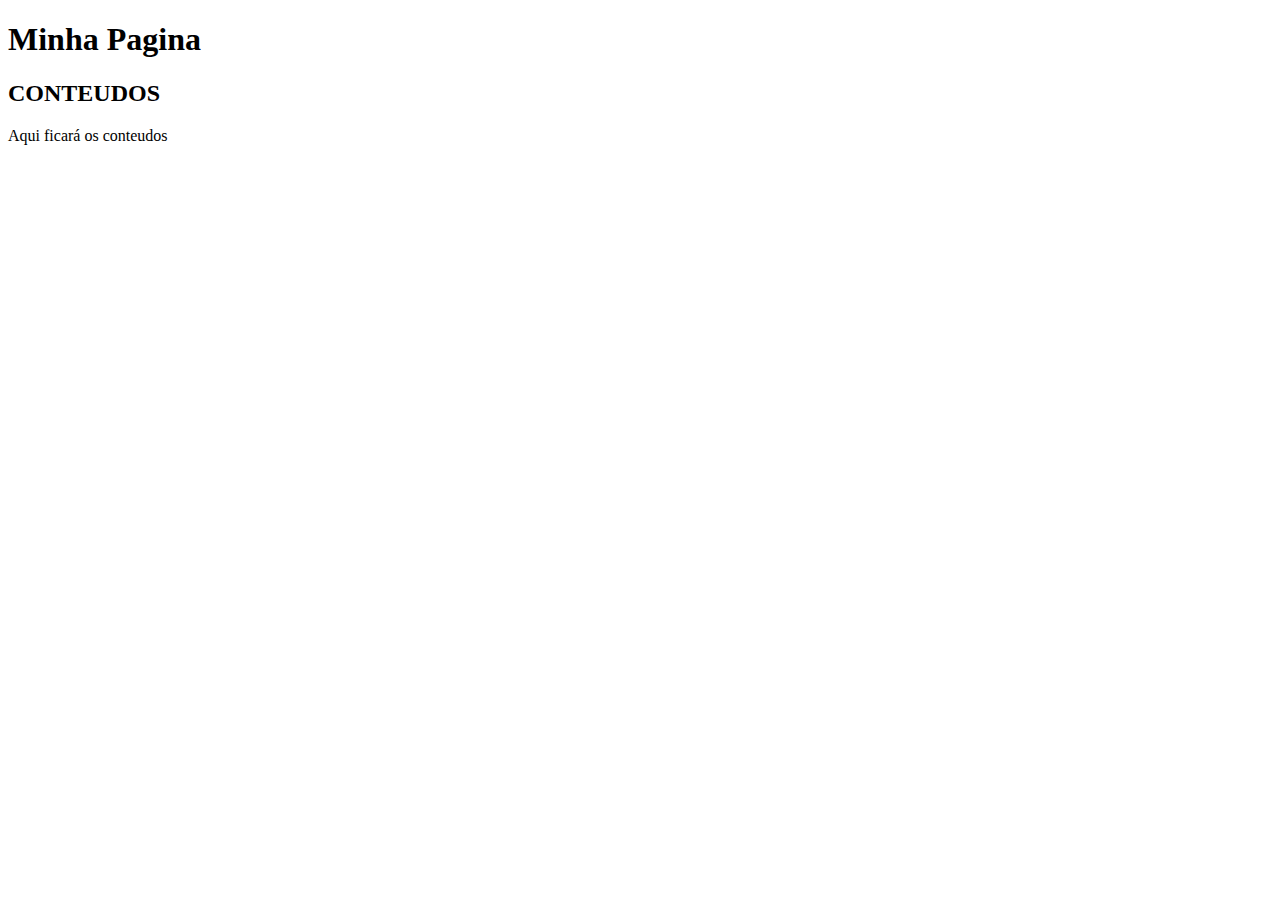
==== aula1-semantica/index.html @ cd8163f0 "Fundamentos html-css" ====
<!DOCTYPE html>
<html lang="en">
<head>
    <meta charset="UTF-8">
    <meta name="viewport" content="width=device-width, initial-scale=1.0">
    <title>Semantica</title>
</head>
<body>
    <header>
        <h1>Minha Pagina</h1>
    </header>
    <main>
    </section>
    <section>
        <article>
            <h2>CONTEUDOS</h2>
            <p>Aqui ficará os conteudos</p>
        </article>    
    </section>
    </main> 
    <footer></footer>
</body>
</html>
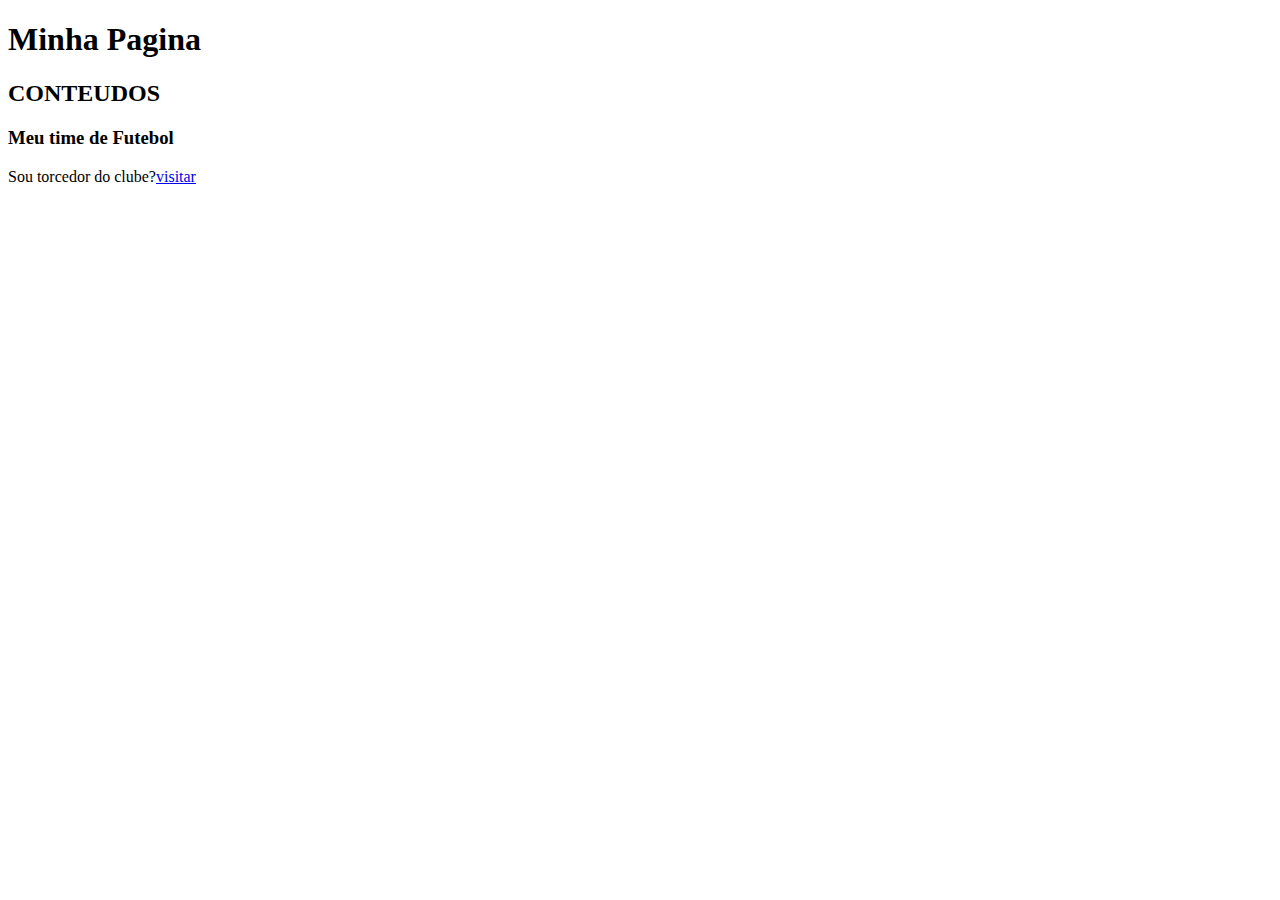
==== commit 5f07c3e8: "Semantica" ====
--- a/aula1-semantica/index.html
+++ b/aula1-semantica/index.html
@@ -10,11 +10,11 @@
         <h1>Minha Pagina</h1>
     </header>
     <main>
-    </section>
     <section>
+        <h2>CONTEUDOS</h2>
         <article>
-            <h2>CONTEUDOS</h2>
-            <p>Aqui ficará os conteudos</p>
+            <h3>Meu time de Futebol</h3>
+            <p>Sou torcedor do clube?<a href="https://ge.globo.com/futebol/times/cruzeiro/">visitar</a></p>
         </article>    
     </section>
     </main> 
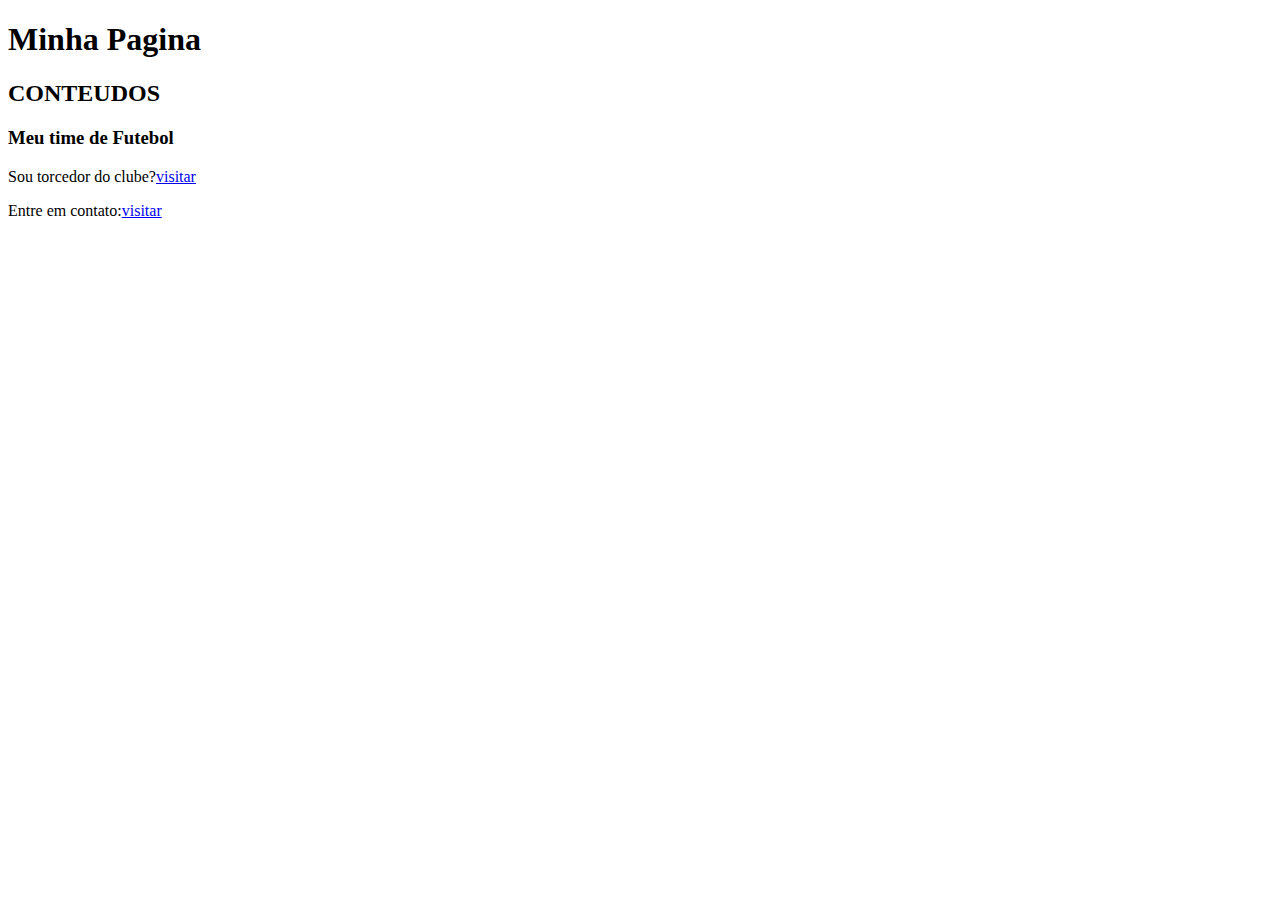
==== commit b935f2e0: "html-links" ====
--- a/aula1-semantica/index.html
+++ b/aula1-semantica/index.html
@@ -1,5 +1,5 @@
 <!DOCTYPE html>
-<html lang="en">
+<html lang="pt-br">
 <head>
     <meta charset="UTF-8">
     <meta name="viewport" content="width=device-width, initial-scale=1.0">
@@ -14,7 +14,8 @@
         <h2>CONTEUDOS</h2>
         <article>
             <h3>Meu time de Futebol</h3>
-            <p>Sou torcedor do clube?<a href="https://ge.globo.com/futebol/times/cruzeiro/">visitar</a></p>
+            <p>Sou torcedor do clube?<a href="https://ge.globo.com/futebol/times/cruzeiro/" target="_blank">visitar</a></p>
+            <p>Entre em contato:<a href="mailto:jse@gmaii.com" target="_blank">visitar</a></p>
         </article>    
     </section>
     </main> 
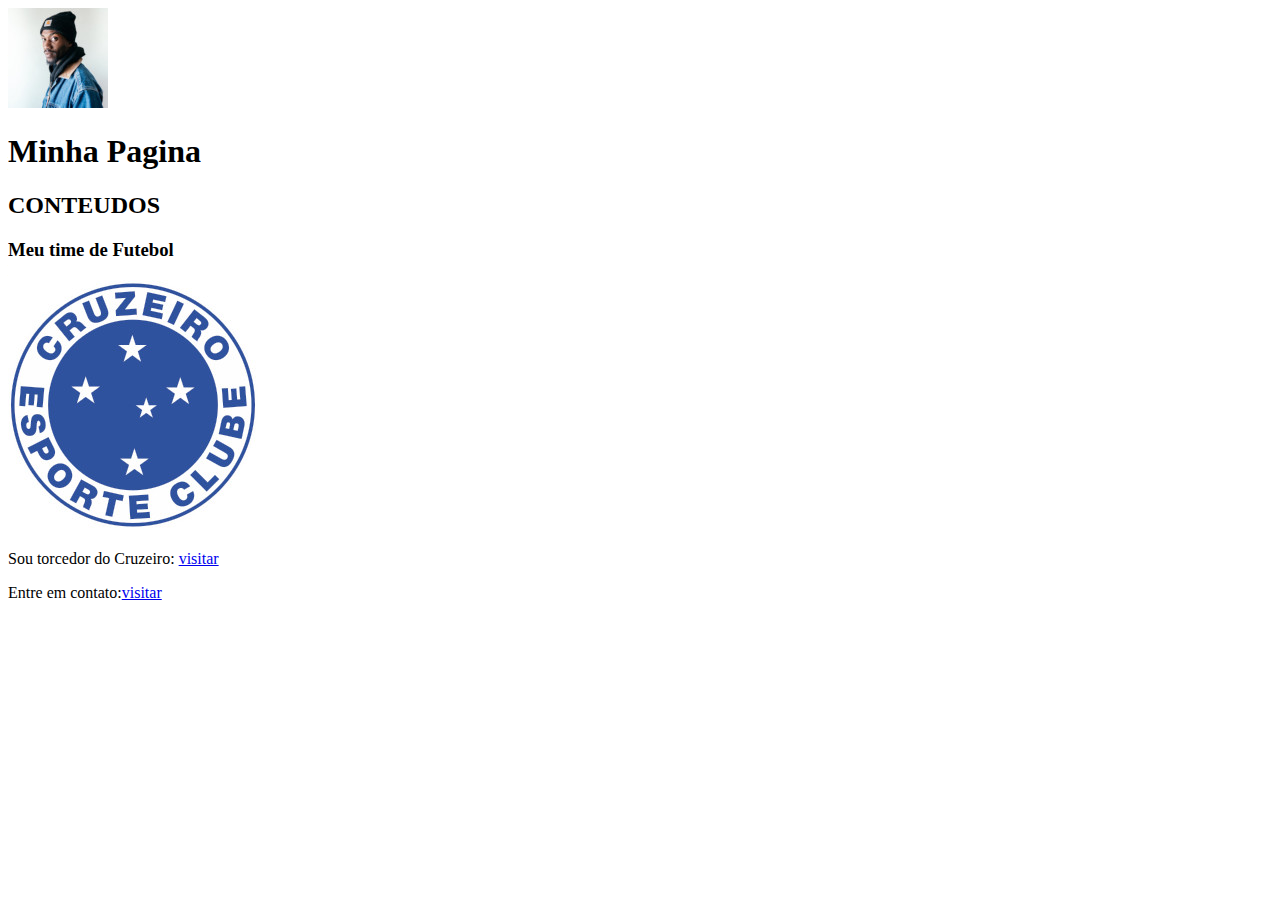
==== commit eb37cb79: "html-imagens" ====
--- a/aula1-semantica/index.html
+++ b/aula1-semantica/index.html
@@ -7,6 +7,7 @@
 </head>
 <body>
     <header>
+        <img src="foto.jpg" alt="minha foto">
         <h1>Minha Pagina</h1>
     </header>
     <main>
@@ -14,7 +15,8 @@
         <h2>CONTEUDOS</h2>
         <article>
             <h3>Meu time de Futebol</h3>
-            <p>Sou torcedor do clube?<a href="https://ge.globo.com/futebol/times/cruzeiro/" target="_blank">visitar</a></p>
+            <img src="/aula1-semantica/cruzeiro.jpg" alt="">
+            <p>Sou torcedor do Cruzeiro: <a href="https://ge.globo.com/futebol/times/cruzeiro/" target="_blank">visitar</a></p>
             <p>Entre em contato:<a href="mailto:jse@gmaii.com" target="_blank">visitar</a></p>
         </article>    
     </section>
